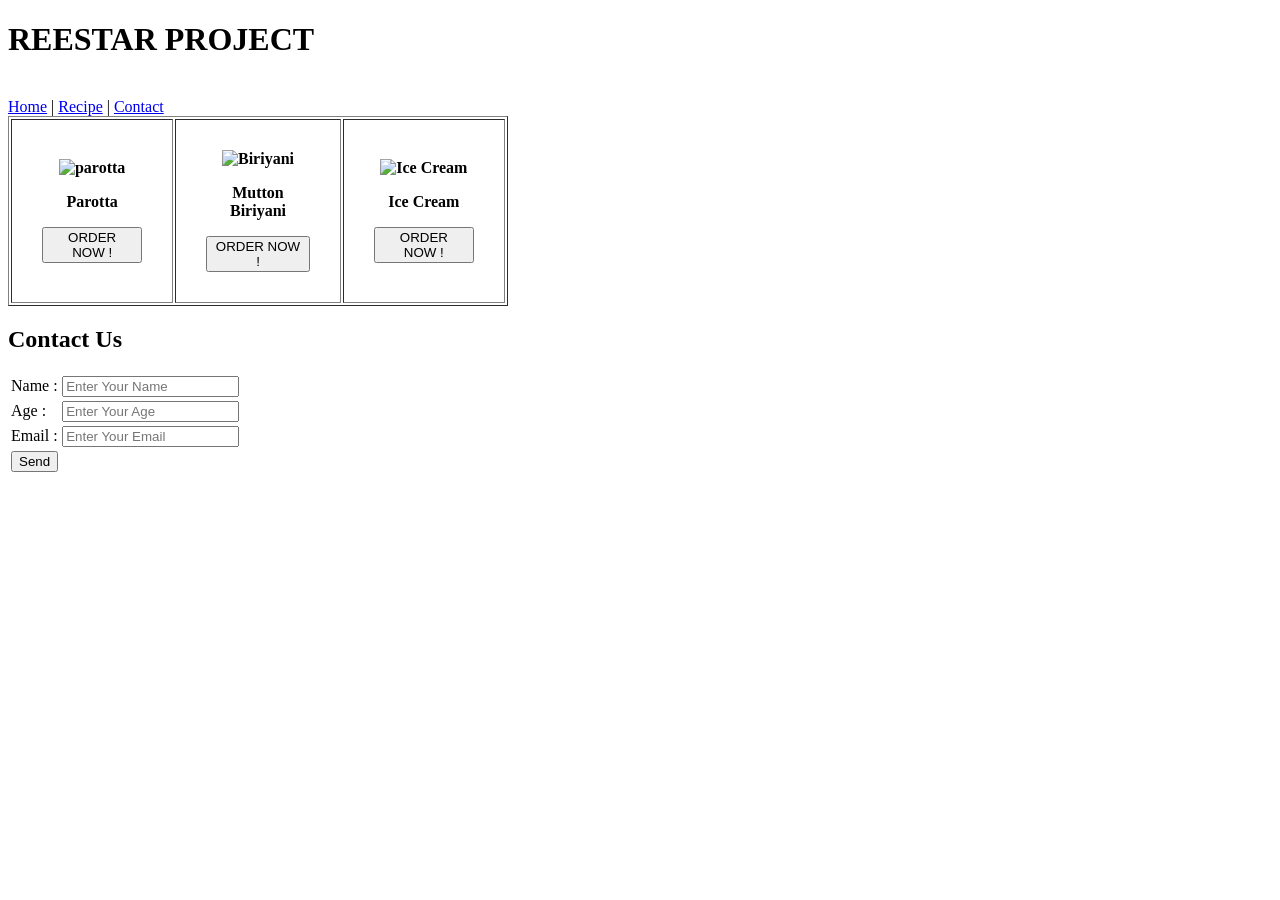
==== index.html @ c133d9bf "Update and rename 5.5 Reestar prjt.html to index.html" ====
<!DOCTYPE html>
<html lang="en">

<head>
    <meta charset="UTF-8">
    <meta name="viewport" content="width=device-width, initial-scale=1.0">
    <title> REESTAR project </title>
    <link rel="stylesheet" href="style.css">
</head>

<body>
    <div class="one">
        <h1> REESTAR PROJECT</h1> <br>
        <div>
            <a href="#"> Home</a>
            <span> |</span>
            <a href="#"> Recipe</a>
            <span> |</span>
            <a href="#"> Contact </a>
        </div>
        </table>
    </div>
    <div class="two">
        <table border="1" width=" 500" cellpadding="30">
            <tr>
                <th><img src="  https://t4.ftcdn.net/jpg/18/57/45/57/360_F_1857455735_NnRNNdI8EUSJPYBftgzTLC3kW4cNLcj8.jpg"
                        alt="parotta" height="250px" width="200px">
                    <p> Parotta </p>
                    <button> ORDER NOW !</button>
                </th>
                <th> <img
                        src="https://encrypted-tbn0.gstatic.com/images?q=tbn:ANd9GcTDaglIeeEyoNKCbDum-eG-GlisycLoxOT68g&s"
                        alt="Biriyani">
                    <p> Mutton Biriyani </p>
                    <button> ORDER NOW !</button>
                </th>
                <th> <img
                        src="https://upload.wikimedia.org/wikipedia/commons/thumb/3/31/Ice_Cream_dessert_02.jpg/960px-Ice_Cream_dessert_02.jpg"
                        alt="Ice Cream" height="250" width="250">
                    <P> Ice Cream </P>
                    <button> ORDER NOW !</button>
                </th>
            </tr>
        </table>
    </div>
    <div class="three">
        <h2> Contact Us </h2>
        <table>
            <tr>
                <td> Name : </td>
                <td><input type="text" placeholder="Enter Your Name"> </td>
            </tr>
            <tr>
                <td> Age : </td>
                <td><input type="number" placeholder="Enter Your Age"> </td>
            </tr>
            <tr>
                <td> Email :</td>
                <td><input type="email" placeholder="Enter Your Email"> </td>
            </tr>
            <tr>
                <td><button> Send </button> </td>
            </tr>
        </table>
    </div>
</body>

</html>
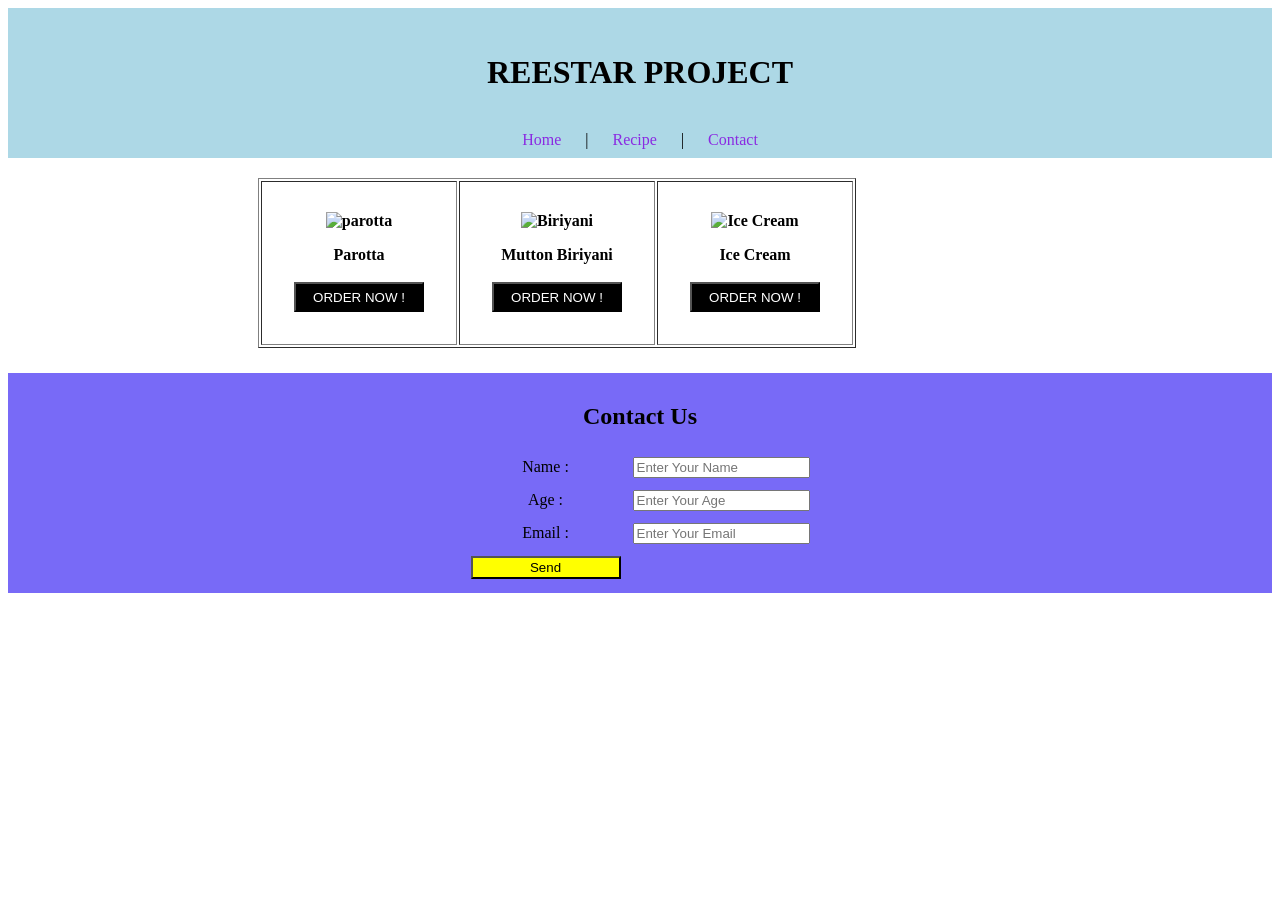
==== commit 00910e83: "Fix HTML structure and formatting issues" ====
--- a/index.html
+++ b/index.html
@@ -23,7 +23,7 @@
     <div class="two">
         <table border="1" width=" 500" cellpadding="30">
             <tr>
-                <th><img src="  https://t4.ftcdn.net/jpg/18/57/45/57/360_F_1857455735_NnRNNdI8EUSJPYBftgzTLC3kW4cNLcj8.jpg"
+                <th><img src="https://t4.ftcdn.net/jpg/18/57/45/57/360_F_1857455735_NnRNNdI8EUSJPYBftgzTLC3kW4cNLcj8.jpg"
                         alt="parotta" height="250px" width="200px">
                     <p> Parotta </p>
                     <button> ORDER NOW !</button>
--- a/style.css
+++ b/style.css
@@ -0,0 +1,63 @@
+
+.one{
+    background-color:lightblue;
+    padding: 25px;
+    text-align: center;
+    height: 100px;
+} 
+.one a {
+    text-decoration: none;
+    color: blueviolet;
+    padding: 20px;
+    cursor: pointer;  
+    /* margin-bottom: 20px;
+    margin-top: 50px; */
+}
+.one a:hover{
+    color: rgb(11, 1, 20);
+}
+.two{
+    margin-top: 20px;
+    margin-bottom: 25px;
+    margin-left: 250px;
+    border-radius: 20px;
+}
+.two button {
+    background-color: black;
+    color: white;
+    padding: 2px;
+    margin: 2px;
+    height: 30px;
+    width: 130px;
+    cursor: pointer;
+    text-transform: capitalize;
+}
+.two button:hover{
+    color: black;
+    background-color: rgb(9, 135, 245);
+
+}
+.three{
+    background-color: rgb(120, 106, 247);
+    height: 200px;
+    text-align: center;
+    padding: 10px;
+
+}
+.three table{
+    margin: auto;
+}
+
+.three td{
+    padding: 5px;
+}
+.three button{
+    width: 150px;
+    background-color: yellow;
+    cursor: pointer;
+    padding: 2px;
+    text-align: center;
+}
+.three button:hover{
+    background-color: aqua;
+}
